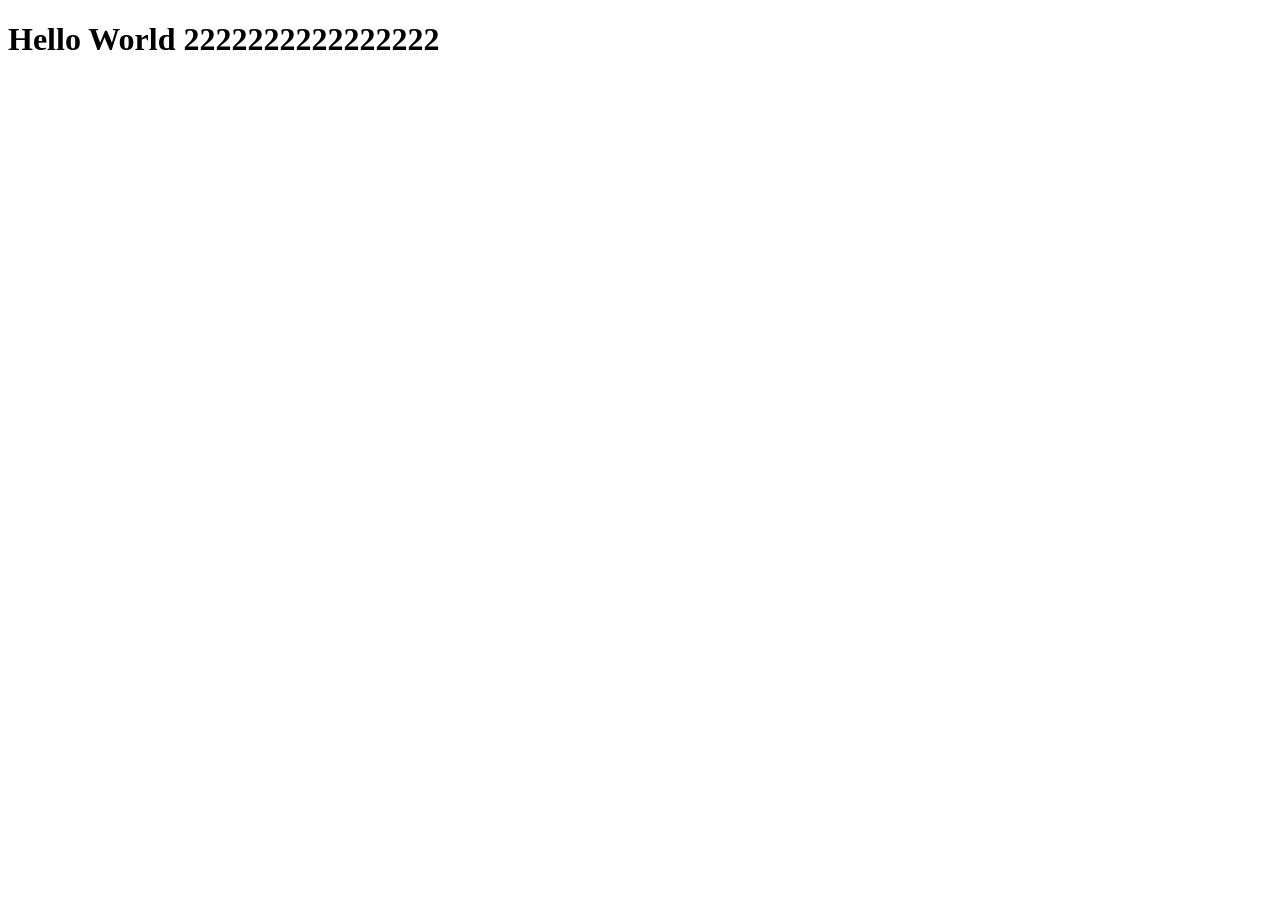
==== target/VehicleTax-1.0-SNAPSHOT/index.html @ 2b09e80d "First Commit" ====
<!DOCTYPE html>
<html>
    <head>
        <title>Start Page</title>
        <meta http-equiv="Content-Type" content="text/html; charset=UTF-8">
    </head>
    <body>
        <h1>Hello World 2222222222222222</h1>
    </body>
</html>
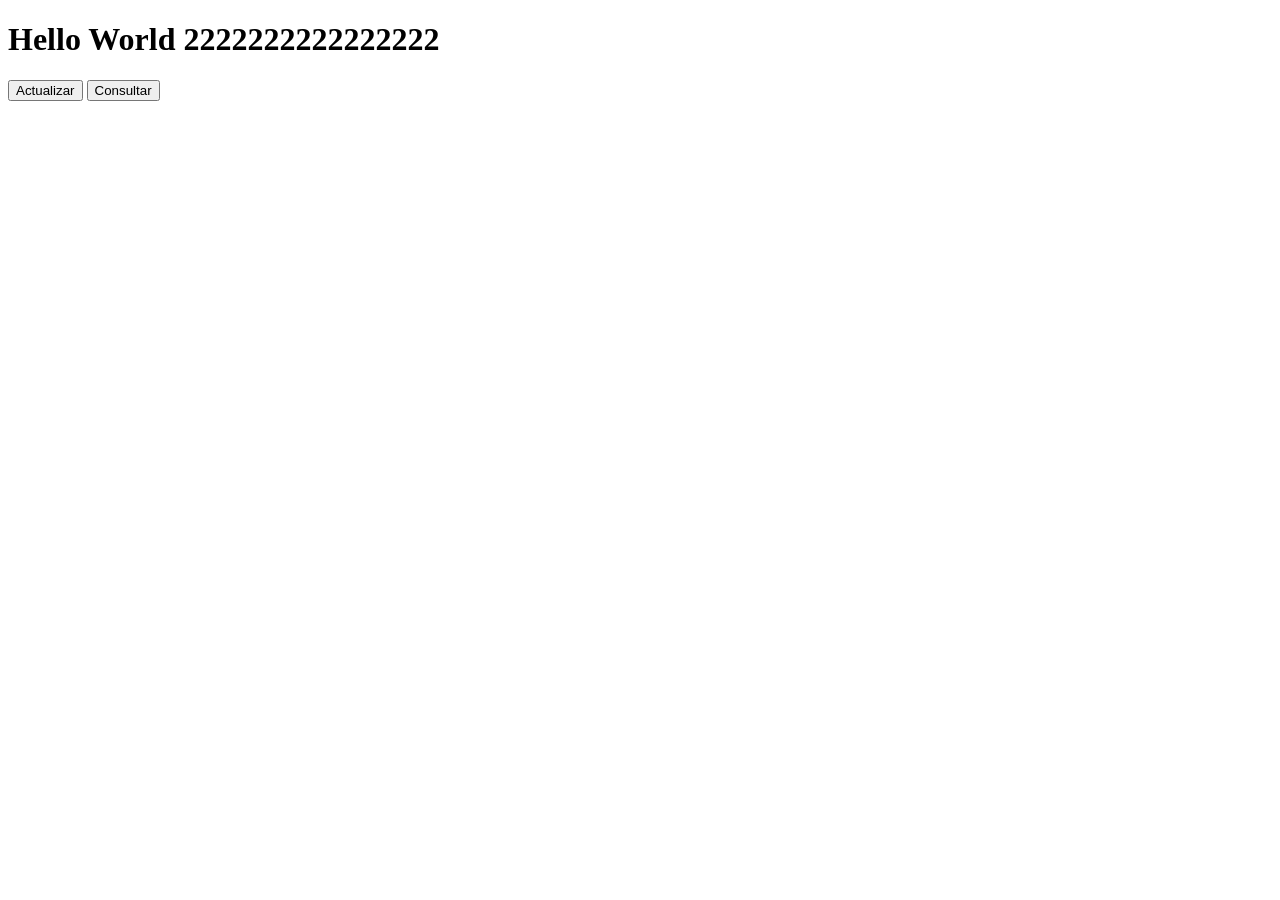
==== commit 903bf306: "Parte 1 App" ====
--- a/target/VehicleTax-1.0-SNAPSHOT/index.html
+++ b/target/VehicleTax-1.0-SNAPSHOT/index.html
@@ -3,8 +3,12 @@
     <head>
         <title>Start Page</title>
         <meta http-equiv="Content-Type" content="text/html; charset=UTF-8">
+        <script src="jquery-2.1.1.min.js"></script>
+        <script src="main.js"></script>
     </head>
     <body>
         <h1>Hello World 2222222222222222</h1>
+        <button id="actualizar">Actualizar</button>
+        <button id="consultar">Consultar</button>
     </body>
 </html>
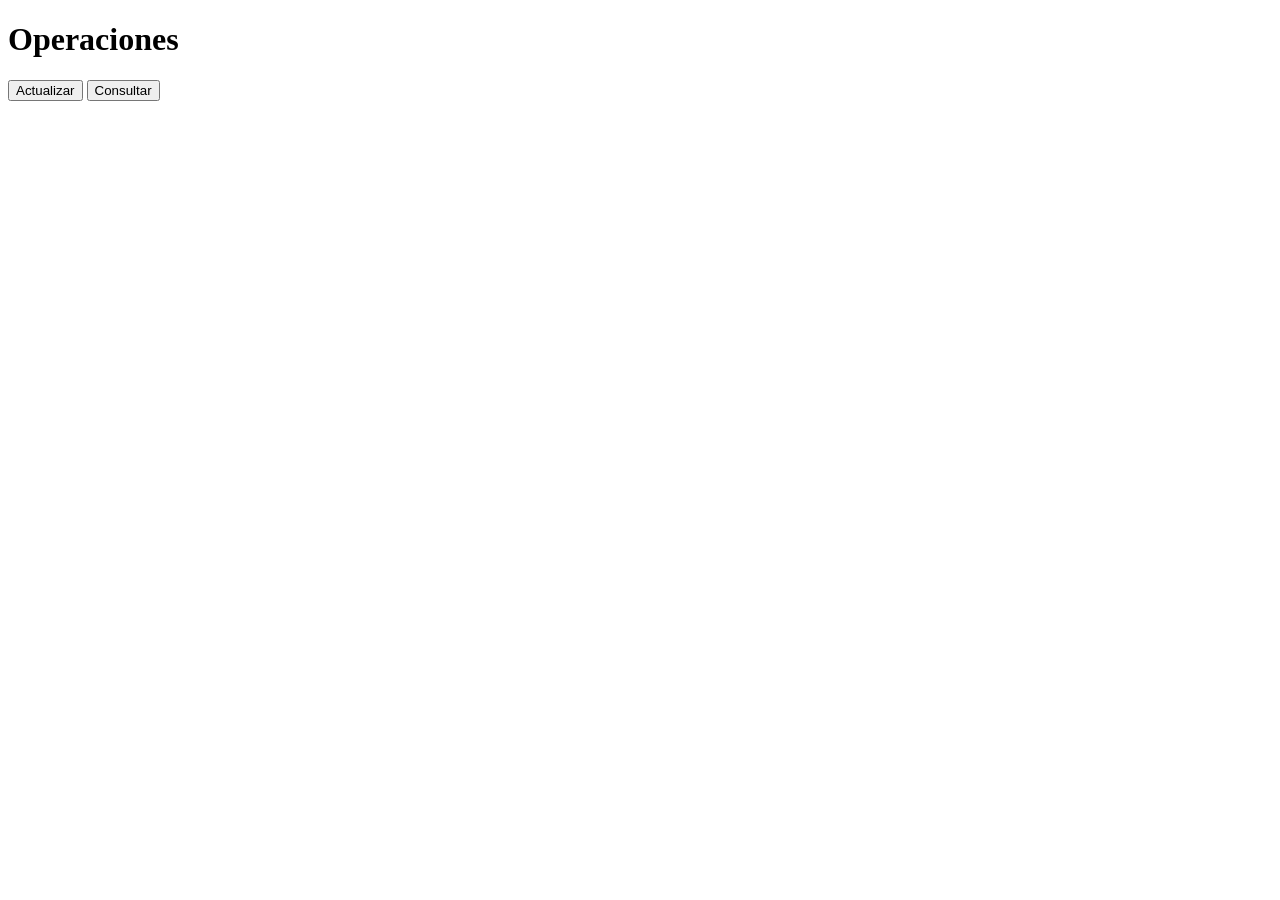
==== commit b65f1f1e: "ui parte 1" ====
--- a/target/VehicleTax-1.0-SNAPSHOT/index.html
+++ b/target/VehicleTax-1.0-SNAPSHOT/index.html
@@ -1,13 +1,13 @@
 <!DOCTYPE html>
 <html>
     <head>
-        <title>Start Page</title>
+        <title>Vehicle Tax</title>
         <meta http-equiv="Content-Type" content="text/html; charset=UTF-8">
         <script src="jquery-2.1.1.min.js"></script>
         <script src="main.js"></script>
     </head>
     <body>
-        <h1>Hello World 2222222222222222</h1>
+        <h1>Operaciones</h1>
         <button id="actualizar">Actualizar</button>
         <button id="consultar">Consultar</button>
     </body>
